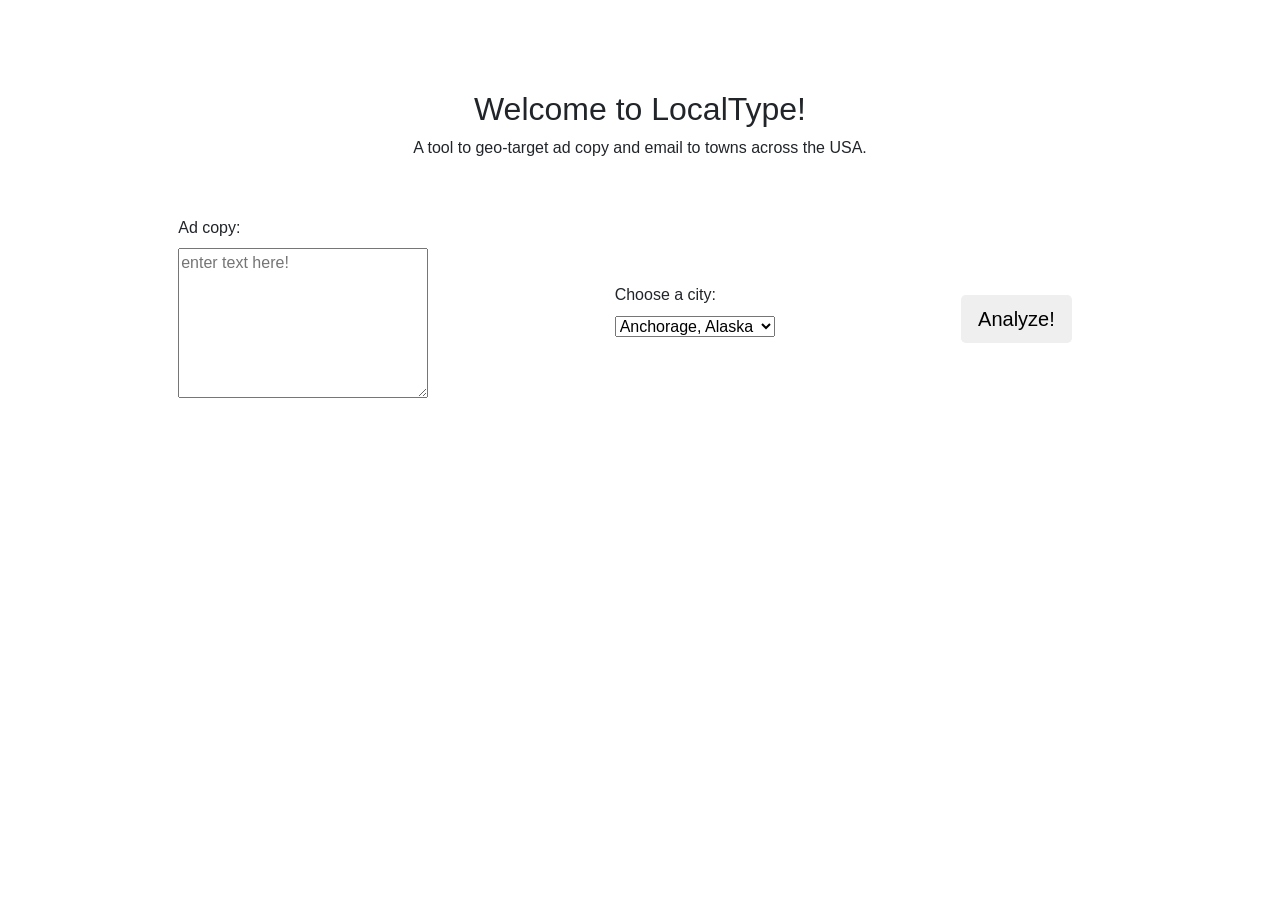
==== website_flask/localtype/templates/index.html @ b54462c7 "working 3 city" ====
<!doctype html>
<html lang="en">
<head>
    <meta charset="utf-8">
    <meta name="viewport" content="width=device-width, initial-scale=1, shrink-to-fit=no">
    <meta name="description" content="">
    <meta name="author" content="">
    <link rel="icon" href="../../../../favicon.ico">

    <title>LocalType</title>

    <!-- Bootstrap core CSS -->
    <link href="../static/css/bootstrap.min.css" rel="stylesheet">

    <!-- Custom styles for this template -->
    <link href="../static/css/starter-template.css" rel="stylesheet">
</head>

<body>


<main role="main" class="container">
    <div class="starter-template">
        <h2>Welcome to LocalType!</h2>
        <p>A tool to geo-target ad copy and email to towns across the USA.</p>
    </div>
    <div class="container">
        <form action="/output" method="GET">
            <div class="row">
                <div class="form-group box">
                    <label for="input_text">Ad copy:</label><br>
                    <textarea style="width:250px;height:150px;" id="input_text" name='input_text' placeholder="enter text here!"></textarea>
                </div>
                <div class="form-group box">
                    <label for="input_city">Choose a city:</label><br>
                    <select id="input_city" name="input_city">
                        <option value="0">Anchorage, Alaska</option>
                        <option value="1">Berkeley, California</option>
                        <option value="2">Denton, Texas</option>
                    </select>
                </div>
                <div class="box">
                    <button type="submit" class="btn btn-default btn-lg">Analyze!</button>
                </div>
            </div>
        </form>
    </div>

    <script src="https://code.jquery.com/jquery-1.10.2.min.js"></script>
    <script src="static/js/bootstrap.min.js"></script>

</main><!-- /.container -->

<!-- Bootstrap core JavaScript
================================================== -->
<!-- Placed at the end of the document so the pages load faster -->
<script src="https://code.jquery.com/jquery-3.3.1.slim.min.js"
        integrity="sha384-q8i/X+965DzO0rT7abK41JStQIAqVgRVzpbzo5smXKp4YfRvH+8abtTE1Pi6jizo"
        crossorigin="anonymous"></script>
<script>window.jQuery || document.write('<script src="../../assets/js/vendor/jquery-slim.min.js"><\/script>')</script>
<script src="../../assets/js/vendor/popper.min.js"></script>
<!--<script src="../../dist/js/bootstrap.min.js"></script>-->
<script src="static/js/bootstrap.min.js"></script>
</body>
</html>
---- website_flask/localtype/static/css/starter-template.css ----
body {
  padding-top: 50px;
}
.starter-template {
  padding: 40px 15px;
  text-align: center;
}

.row {
width: 100%;
display: flex;
justify-content: space-around;
align-items: center;
}
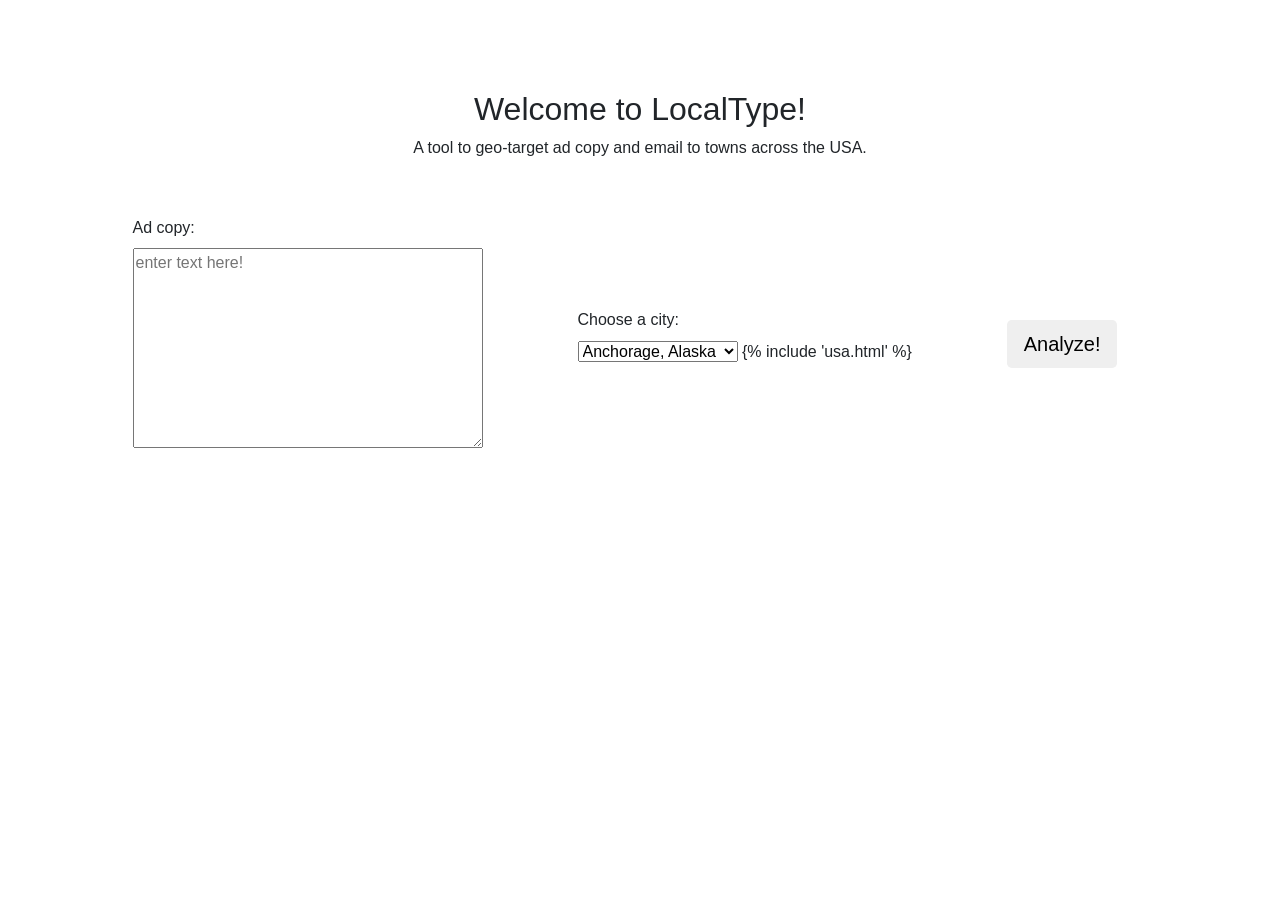
==== commit 84f94b59: "changes, dunno what" ====
--- a/website_flask/localtype/templates/index.html
+++ b/website_flask/localtype/templates/index.html
@@ -29,7 +29,7 @@
             <div class="row">
                 <div class="form-group box">
                     <label for="input_text">Ad copy:</label><br>
-                    <textarea style="width:250px;height:150px;" id="input_text" name='input_text' placeholder="enter text here!"></textarea>
+                    <textarea style="width:350px;height:200px;" id="input_text" name='input_text' placeholder="enter text here!"></textarea>
                 </div>
                 <div class="form-group box">
                     <label for="input_city">Choose a city:</label><br>
@@ -38,6 +38,7 @@
                         <option value="1">Berkeley, California</option>
                         <option value="2">Denton, Texas</option>
                     </select>
+                    {% include 'usa.html' %}
                 </div>
                 <div class="box">
                     <button type="submit" class="btn btn-default btn-lg">Analyze!</button>
